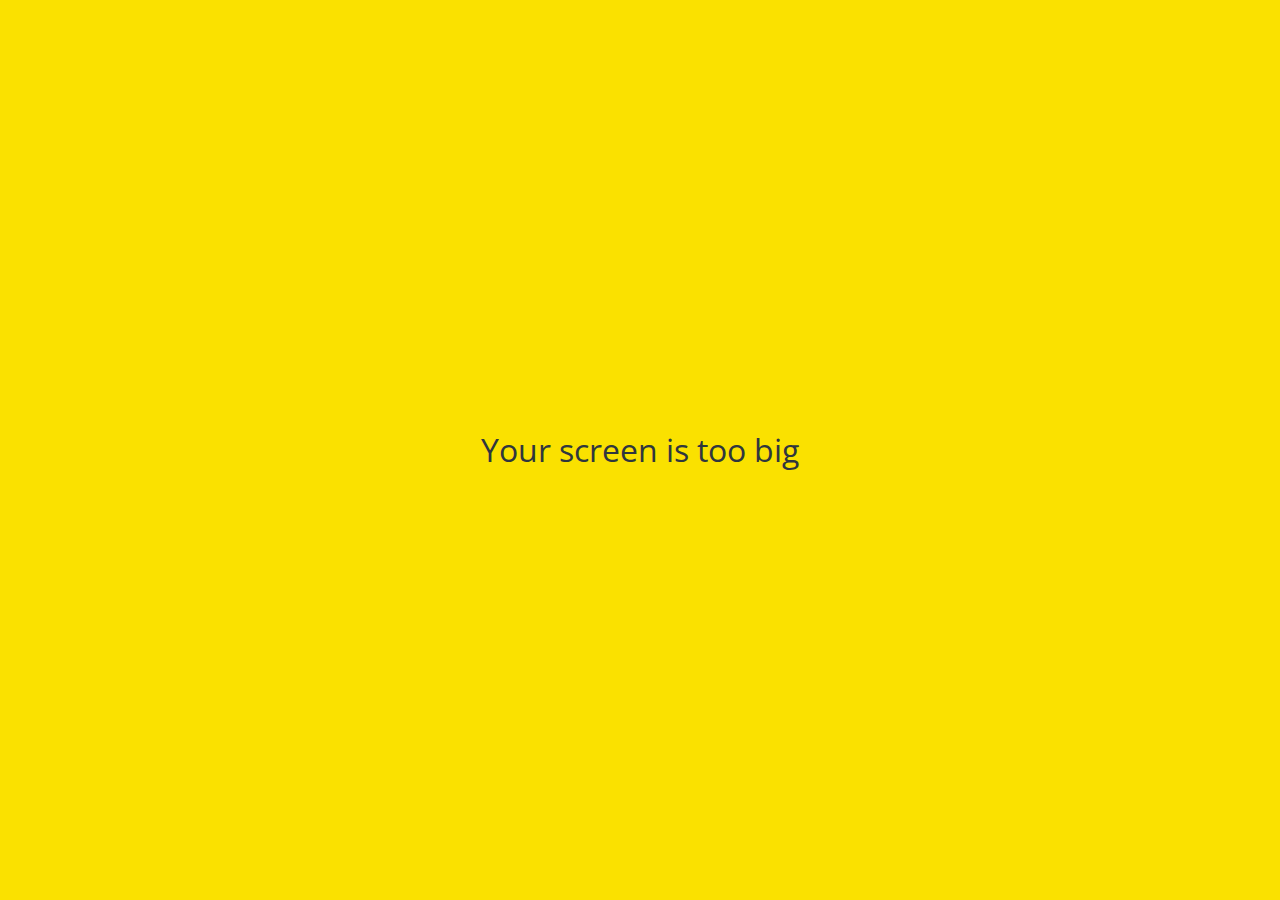
==== chats.html @ 4c26810d "#6.0~#6.40" ====
<!DOCTYPE html>
<html lang="en">
  <head>
    <link rel="stylesheet" href="css/styles.css" />
    <meta charset="UTF-8" />
    <meta http-equiv="X-UA-Compatible" content="IE=edge" />
    <meta name="viewport" content="width=device-width, initial-scale=1.0" />
    <title>Chats - Kokoa Clone</title>
  </head>
  <body>
    <div class="status-bar">
      <div class="status-bar__column">
        <span>No Service</span>
        <i class="fa-solid fa-wifi"></i>
      </div>
      <div class="status-bar__column">
        <span>18:43</span>
      </div>
      <div class="status-bar__column">
        <span>110%</span>
        <i class="fa-solid fa-battery-full fa-2x"></i>
        <i class="fa-solid fa-bolt-lightning"></i>
      </div>
    </div>

    <header class="screen-header">
      <h1 class="screen-header__title">Chats</h1>
      <div class="screen-header__icons">
        <span><i class="fa-solid fa-magnifying-glass fa-lg"></i></span>
        <span><i class="fa-regular fa-comment-dots fa-lg"></i></span>
        <span><i class="fa-solid fa-music fa-lg"></i></span>
        <span
          ><a href="settings.html"> <i class="fa-solid fa-gear fa-lg"></i></a
        ></span>
      </div>
    </header>

    <main class="main-screen">
      <a href="chat.html">
        <div class="user-component user-component__divide">
          <div class="user-component__column">
            <img
              src="https://upload.wikimedia.org/wikipedia/commons/thumb/e/e3/KakaoTalk_logo.svg/600px-KakaoTalk_logo.svg.png"
              class="user-component__avatar user-component__avatar"
            />
            <div class="user-component__text">
              <h4 class="user-component__title">KokoaTalk</h4>
              <h6 class="user-component__subtitle">
                Please check My Kokoa Account Info
              </h6>
            </div>
          </div>
          <div class="user-component__column">
            <span class="user-component__time">21:22</span>
            <div class="badge">1</div>
          </div>
        </div>
      </a>

      <div class="user-component user-component__divide">
        <div class="user-component__column">
          <img
            src="https://avatars.githubusercontent.com/u/84072084?s=64&v=4"
            class="user-component__avatar user-component__avatar"
          />
          <div class="user-component__text">
            <h4 class="user-component__title">메차쿠차술찌준현</h4>
            <h6 class="user-component__subtitle">헤으응</h6>
          </div>
        </div>
        <div class="user-component__column">
          <span class="user-component__time">21:22</span>
          <div class="badge">1</div>
        </div>
      </div>

      <div class="user-component user-component__divide">
        <div class="user-component__column">
          <img
            src="https://avatars.githubusercontent.com/u/54762273?s=64&v=4"
            class="user-component__avatar user-component__avatar"
          />
          <div class="user-component__text">
            <h4 class="user-component__title">긁어긁어박박세영</h4>
            <h6 class="user-component__subtitle">세영이는 개술찌</h6>
          </div>
        </div>
        <div class="user-component__column">
          <span class="user-component__time">21:22</span>
          <div class="badge">1</div>
        </div>
      </div>
    </main>

    <nav class="nav">
      <ul class="nav__list">
        <li class="nav__btn">
          <a class="nav__link" href="friends.html"
            ><i class="fa-regular fa-user fa-2x"></i
          ></a>
        </li>
        <li class="nav__btn">
          <a class="nav__link" href="chats.html">
            <span class="nav__notification badge">1</span>
            <i class="fa-solid fa-comment fa-2x"></i>
          </a>
        </li>
        <li class="nav__btn">
          <a class="nav__link" href="find.html"
            ><i class="fa-solid fa-magnifying-glass fa-2x"></i
          ></a>
        </li>
        <li class="nav__btn">
          <a class="nav__link" href="more.html">
            <span class="nav__ellipsis"></span>
            <i class="fa-solid fa-ellipsis fa-2x"></i
          ></a>
        </li>
      </ul>
    </nav>

    <div id="no-mobile">
      <span>Your screen is too big</span>
    </div>

    <script
      src="https://kit.fontawesome.com/26894d44d9.js"
      crossorigin="anonymous"
    ></script>
  </body>
</html>
---- css/styles.css ----
@import url("https://fonts.googleapis.com/css2?family=Open+Sans:wght@400;600&display=swap");
@import "reset.css";
@import "variables.css";

/* Components */
@import "components/status-bar.css";
@import "components/nav-bar.css";
@import "components/screen-header.css";
@import "components/user-component.css";
@import "components/badge.css";
@import "components/icon-row.css";
@import "components/alt-screen-header.css";
@import "components/no-mobile.css";

/* Screens */
@import "screens/login.css";
@import "screens/friends.css";
@import "screens/find.css";
@import "screens/more.css";
@import "screens/settings.css";
@import "screens/chat.css";

body {
  color: #2f363e;
  font-family: "Open Sans", sans-serif;
}

.main-screen {
  margin: 0px var(--horizontal-space);
}
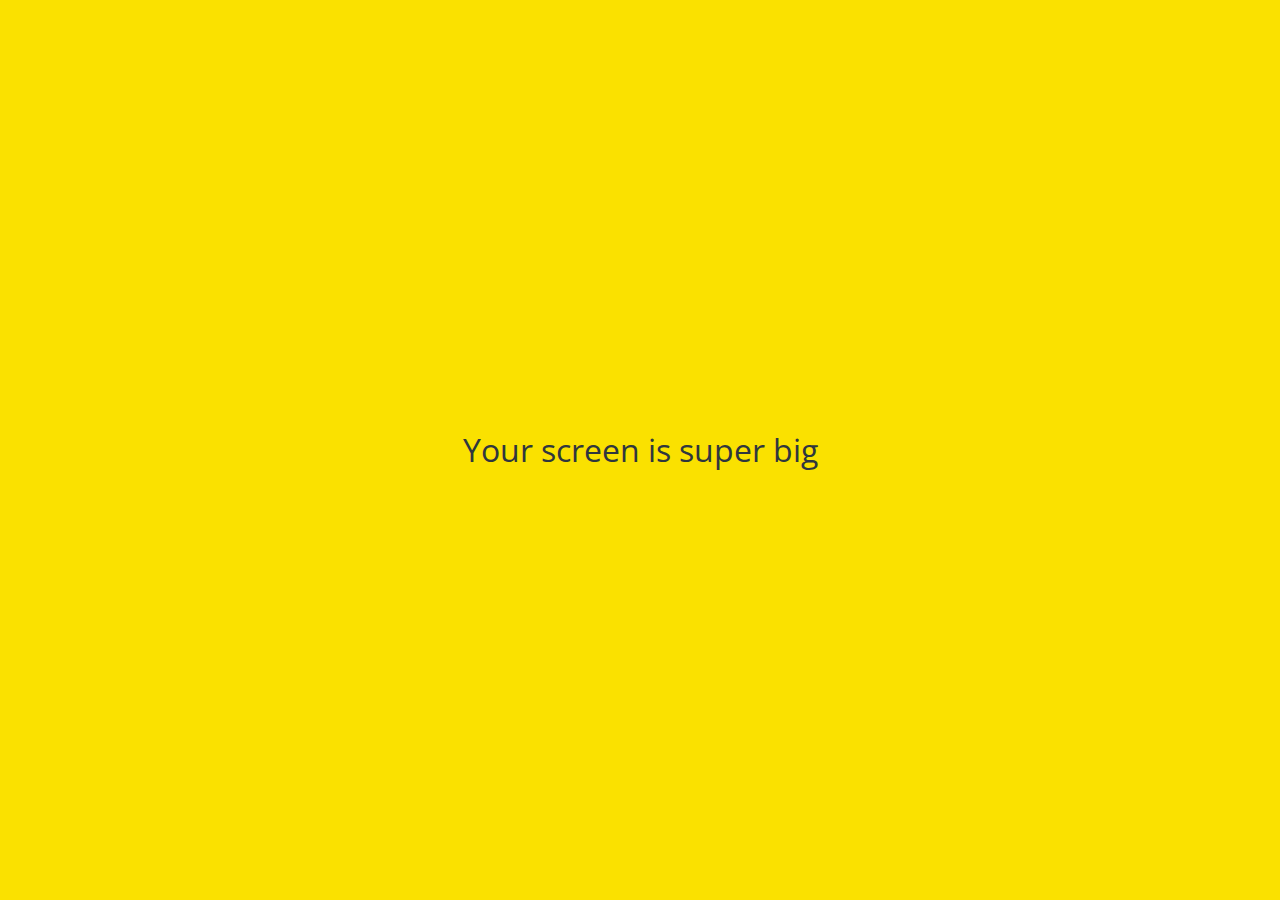
==== commit 15a64c81: "too->super" ====
--- a/chats.html
+++ b/chats.html
@@ -120,7 +120,7 @@
     </nav>
 
     <div id="no-mobile">
-      <span>Your screen is too big</span>
+      <span>Your screen is super big</span>
     </div>
 
     <script
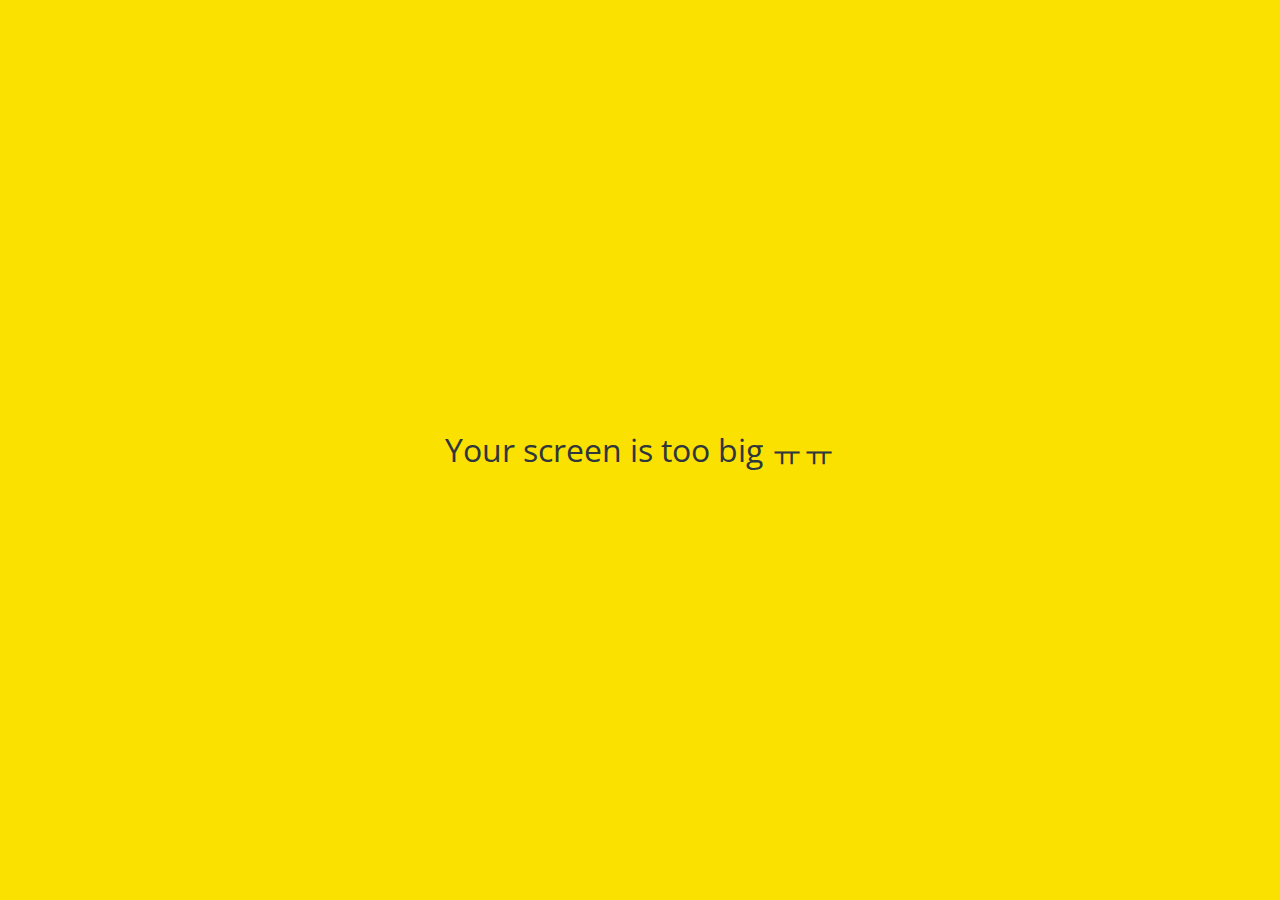
==== commit fd16db9f: "super->too&crying" ====
--- a/chats.html
+++ b/chats.html
@@ -120,7 +120,7 @@
     </nav>
 
     <div id="no-mobile">
-      <span>Your screen is super big</span>
+      <span>Your screen is too big ㅠㅠ</span>
     </div>
 
     <script
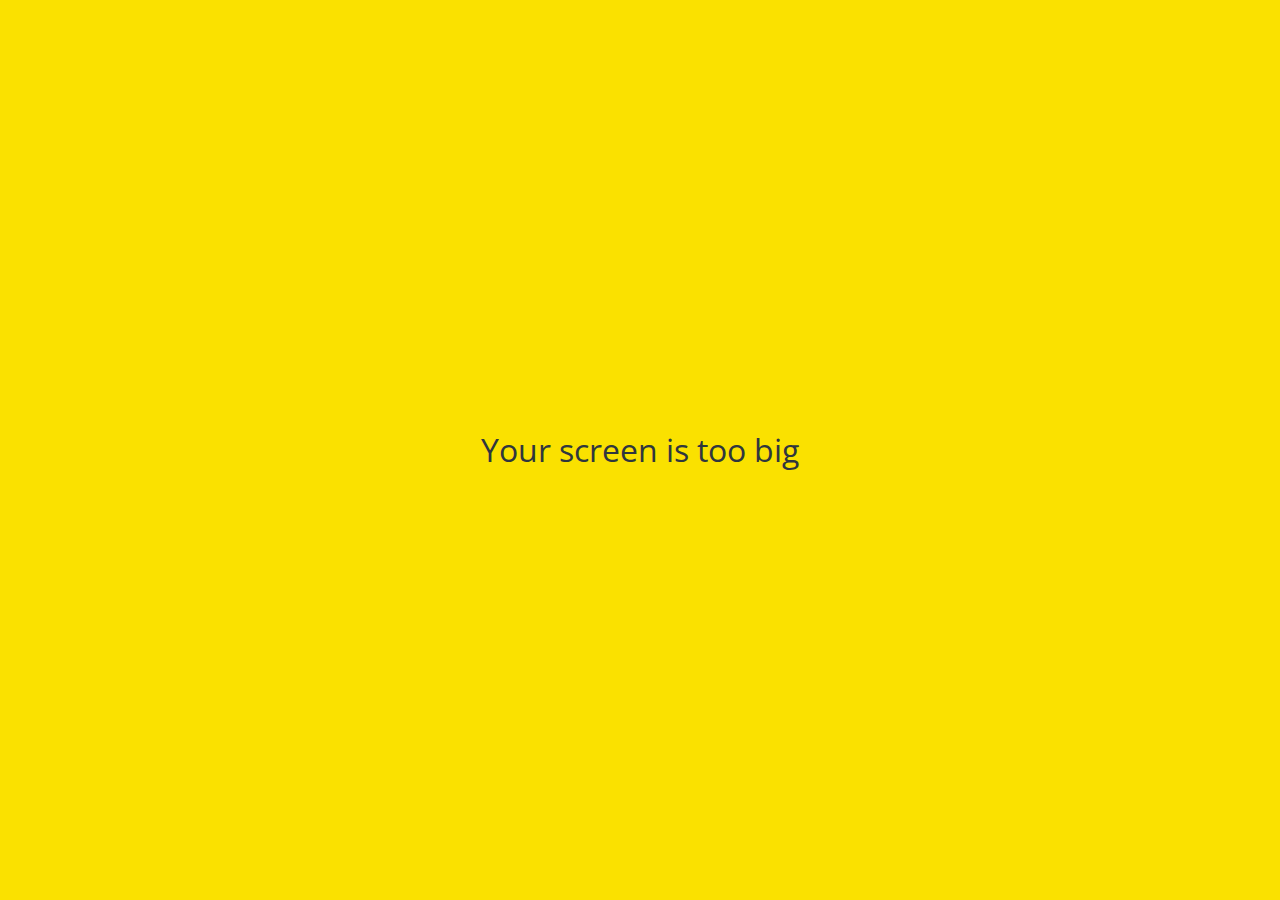
==== commit 07b53af9: "Update chats.html" ====
--- a/chats.html
+++ b/chats.html
@@ -120,7 +120,7 @@
     </nav>
 
     <div id="no-mobile">
-      <span>Your screen is too big ㅠㅠ</span>
+      <span>Your screen is too big</span>
     </div>
 
     <script
